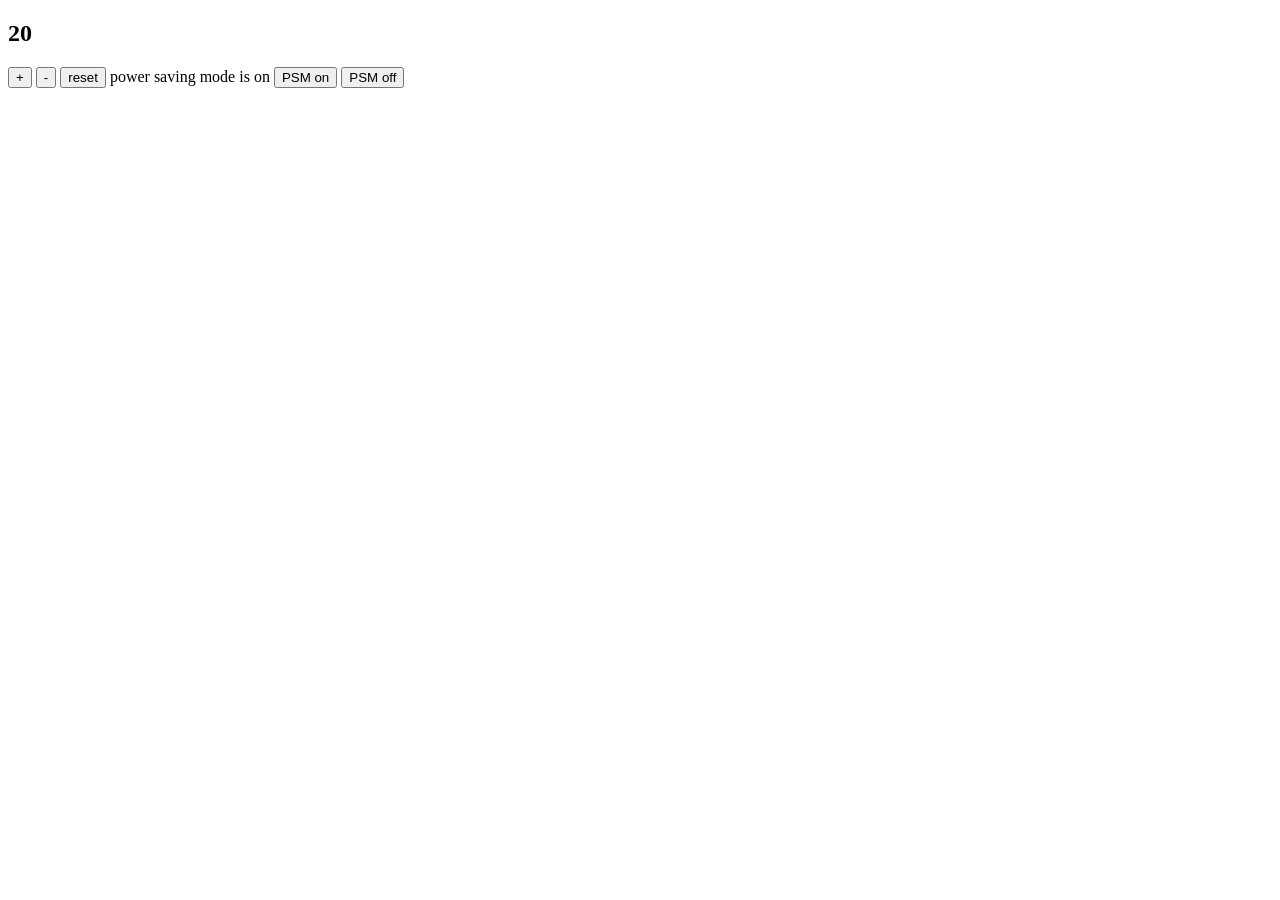
==== index.html @ e5d8a20e "Added the html file and jQuery" ====
<!DOCTYPE html>
<html>
  <head>
    <meta charset="UTF-8">
    <title>Thermostat</title>
    <script src="https://ajax.googleapis.com/ajax/libs/jquery/3.4.1/jquery.min.js"></script>
  </head>
  <body>
    <section>
      <h1 id="temperature"></h1>
      <p>
        <button id="temperature-up">+</button>
        <button id="temperature-down">-</button>
        <button id="temperature-reset">reset</button>
        power saving mode is <span id="power-saving-status">on</span>
        <button id="powersaving-on">PSM on</button>
        <button id="powersaving-off">PSM off</button>
      </p>
    </section>
    <script type="text/javascript" src="src/thermostat.js"></script>
    <script type="text/javascript" src="src/interface.js"></script>
  </body>
</html>
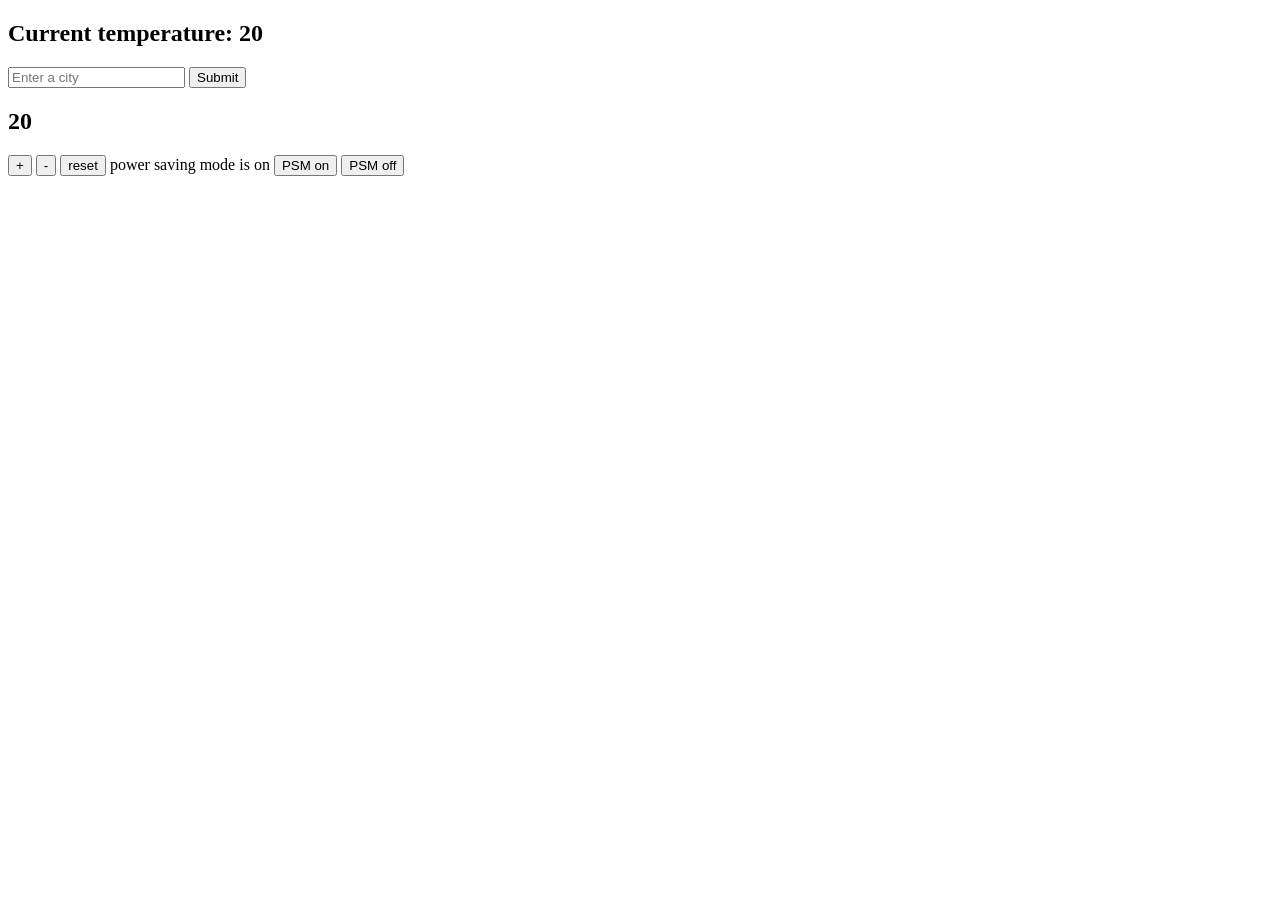
==== commit 4fa7c09b: "Added the AJAX current weather functionality" ====
--- a/index.html
+++ b/index.html
@@ -3,10 +3,16 @@
   <head>
     <meta charset="UTF-8">
     <title>Thermostat</title>
+    <link rel="stylesheet" href="public/css/stylesheet.css" type="text/css"/>
     <script src="https://ajax.googleapis.com/ajax/libs/jquery/3.4.1/jquery.min.js"></script>
   </head>
   <body>
     <section>
+        <h1>Current temperature: <span id="current-temperature">20</span></h1>
+        <form id="select-city">
+          <input id="current-city" type="text" placeholder="Enter a city"></input>
+          <input type="submit"></input>
+        </form>
       <h1 id="temperature"></h1>
       <p>
         <button id="temperature-up">+</button>
--- a/public/css/stylesheet.css
+++ b/public/css/stylesheet.css
@@ -0,0 +1,11 @@
+.low-usage {
+  color: green;
+}
+
+.medium-usage {
+  color: black;
+}
+
+.high-usage {
+  color: red;
+}
